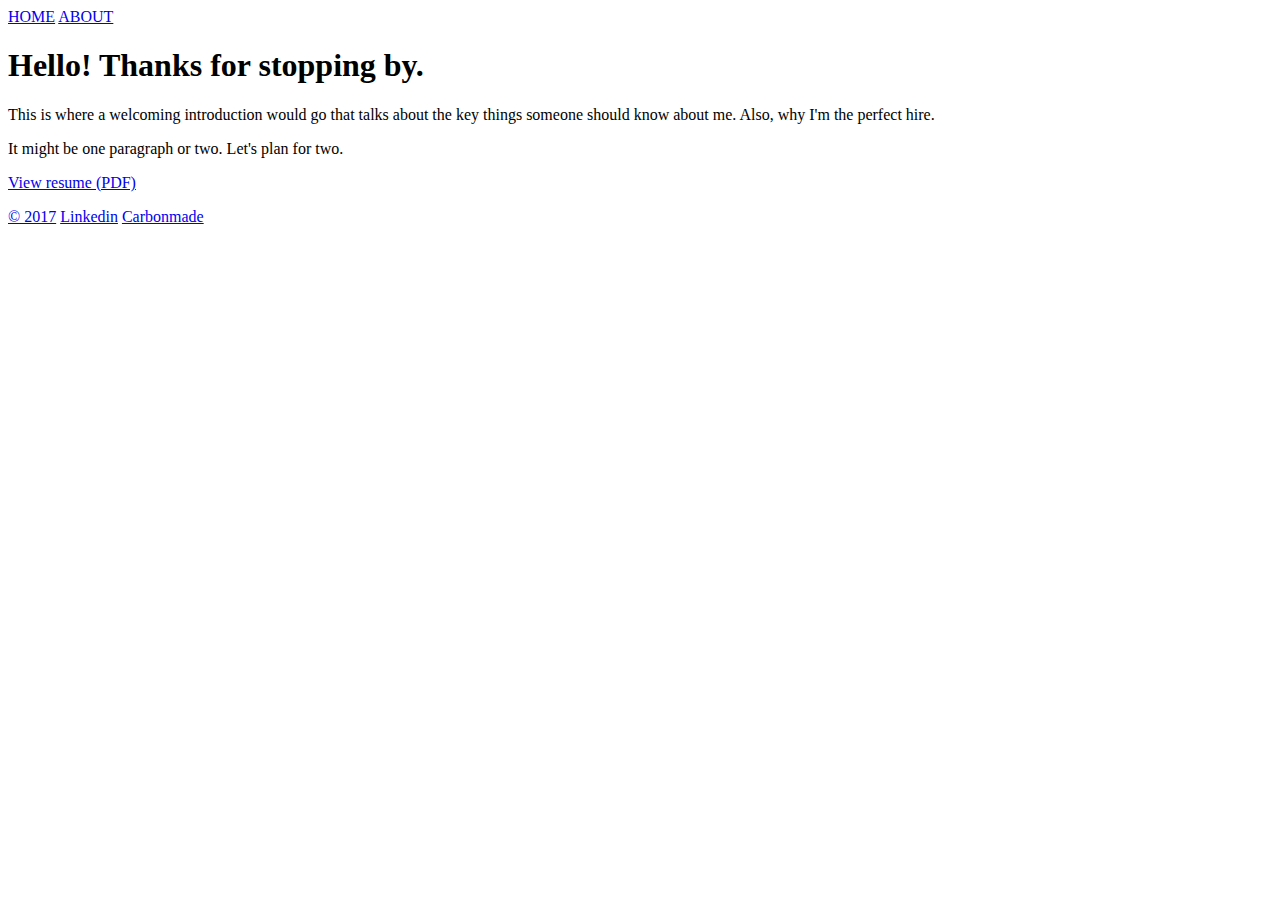
==== about.html @ a0a5fb6a "week 2 assigment" ====
<!DOCTYPE html>
<html>
  
<head>
  <meta charset="utf-8">
  <title>About | Katrina Schwieterman</title>
</head>

<body>
  <nav>
    <a href="index.html">HOME</a>
    <a href="about.html">ABOUT</a>
  </nav>
  
  <article>

    <header>
      <h1>Hello! Thanks for stopping by.</h1>
    </header>

    <section>
      <p>This is where a welcoming introduction would go that talks about the key things someone should know about me. Also, why I'm the perfect hire.</p>
      <p>It might be one paragraph or two. Let's plan for two.</p>
    <!--another link that ain't gonna work yet-->
      <p><a href="#" alt="katrina schwieterman resume">View resume (PDF)</a></p>
    </section>
    
  </article>
  
  <footer>
    <nav>
    <!--TO DO: figure out if I need a copyright page-->
      <a href="#">&copy; 2017</a>
      <a href="https://www.linkedin.com/in/kschwieterman/" target="_blank">Linkedin</a>
      <a href="https://kschwieterman.carbonmade.com/" target="_blank">Carbonmade</a>
    </nav>
  </footer>
  
</body>

</html>
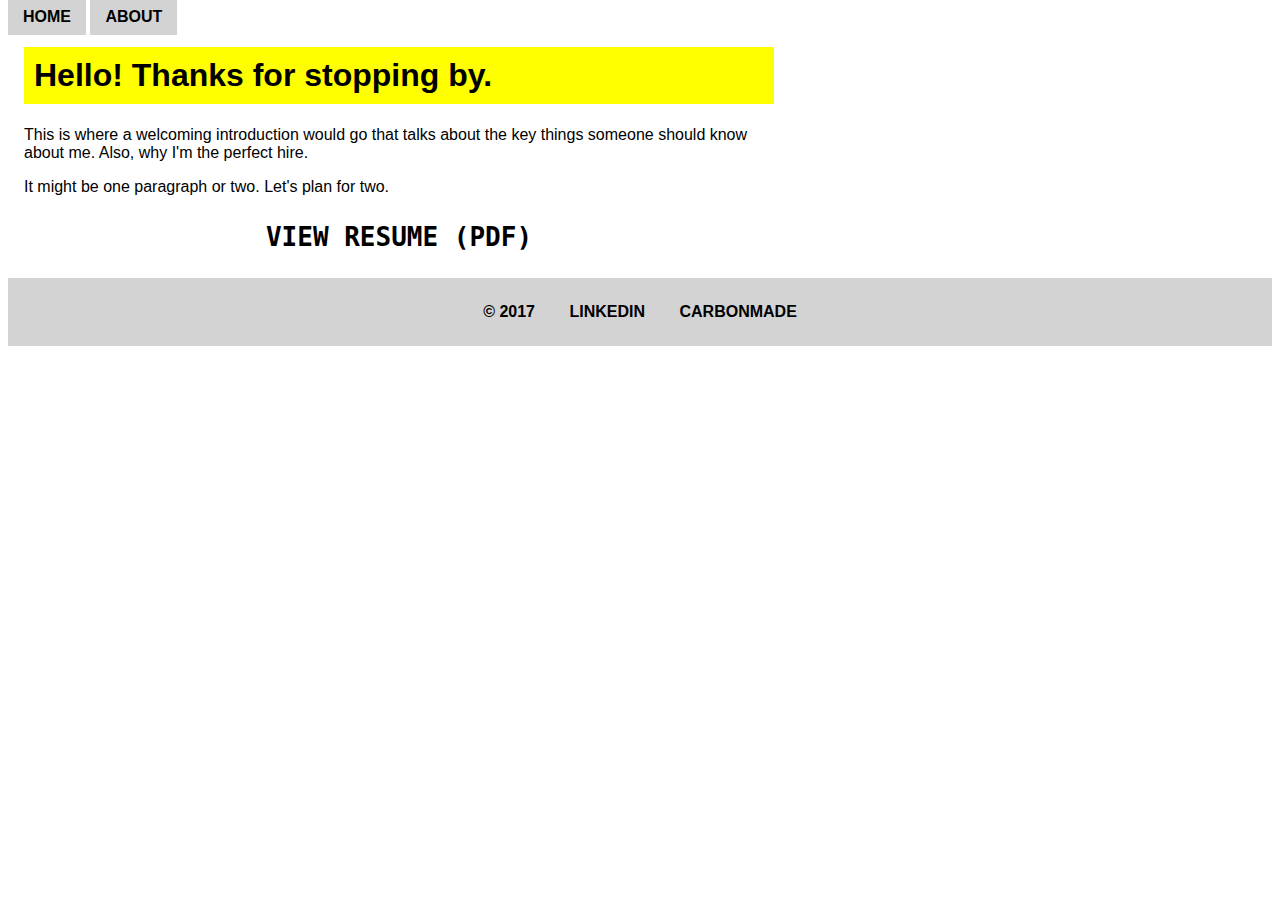
==== commit a5ccbdc1: "adding style sheet for week 3 assignment" ====
--- a/about.html
+++ b/about.html
@@ -4,12 +4,13 @@
 <head>
   <meta charset="utf-8">
   <title>About | Katrina Schwieterman</title>
+  <link rel="stylesheet" type="text/css" href="styles/first-stylesheet.css">
 </head>
 
 <body>
   <nav>
-    <a href="index.html">HOME</a>
-    <a href="about.html">ABOUT</a>
+    <a href="index.html">home</a>
+    <a href="about.html">about</a>
   </nav>
   
   <article>
@@ -22,7 +23,7 @@
       <p>This is where a welcoming introduction would go that talks about the key things someone should know about me. Also, why I'm the perfect hire.</p>
       <p>It might be one paragraph or two. Let's plan for two.</p>
     <!--another link that ain't gonna work yet-->
-      <p><a href="#" alt="katrina schwieterman resume">View resume (PDF)</a></p>
+      <p class="flat-button"><a href="#" target="_blank">View resume (PDF)</a></p>
     </section>
     
   </article>
--- a/styles/first-stylesheet.css
+++ b/styles/first-stylesheet.css
@@ -0,0 +1,61 @@
+body {
+  font-family: arial, sans-serif;
+}
+
+nav a {
+  color: black;
+  font-size: 1em;
+  font-weight: bold;
+  text-transform: uppercase;
+  text-decoration: none; 
+  padding: 10px 15px 10px 15px;
+  background-color: lightgray;
+}
+
+a:visited {
+  color: dimgray;
+}
+
+article {
+  max-width: 750px;
+  margin: 1em;
+}
+
+h1 {
+  font-size: 2em;
+  padding: 10px;
+  background: yellow;
+}
+
+h2 {
+  color: darkgray;
+}
+
+img {
+  width: 100px;
+  height: auto;
+}
+
+article a {
+  color: black;
+  text-decoration: none;
+}
+
+h3 + p {
+  color: darkgray;
+}
+
+p.flat-button {
+  text-transform: uppercase;
+  font-weight: bold;
+  font-size: 2em;
+  font-family: monospace;
+  text-align: center; 
+}
+
+footer {
+  padding-top: 25px;
+  padding-bottom: 25px;
+  text-align: center;
+  background-color: lightgrey;
+}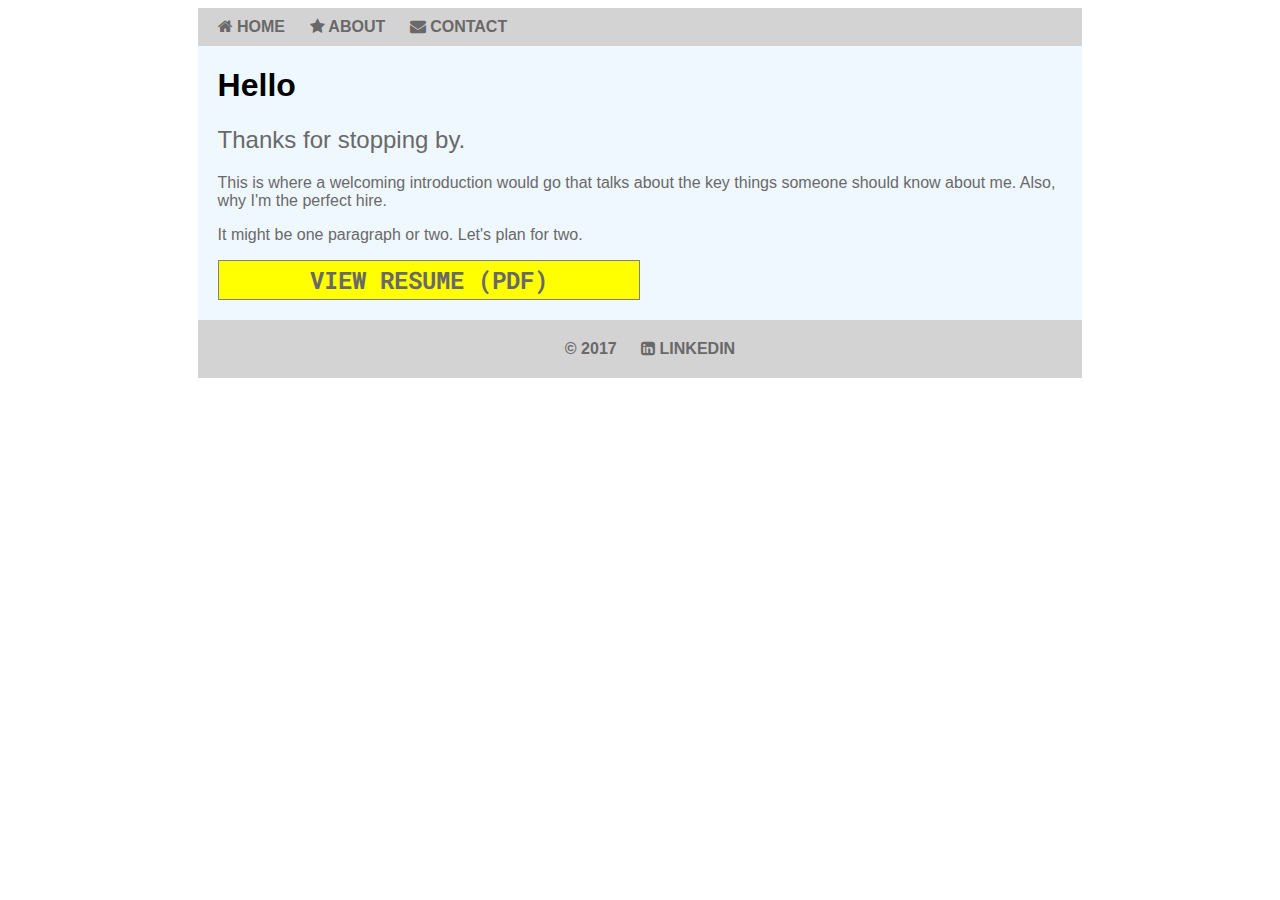
==== commit 0ce754bf: "fix font awesome size" ====
--- a/about.html
+++ b/about.html
@@ -5,38 +5,40 @@
   <meta charset="utf-8">
   <title>About | Katrina Schwieterman</title>
   <link rel="stylesheet" type="text/css" href="styles/first-stylesheet.css">
+  <link rel="stylesheet" href="fonts/font-awesome-4.7.0/css/font-awesome.min.css">
+  <link rel="stylesheet" href="https://fonts.googleapis.com/css?family=Roboto+Mono">
 </head>
 
 <body>
-  <nav>
-    <a href="index.html">home</a>
-    <a href="about.html">about</a>
-  </nav>
-  
-  <article>
+  <section class="container">
+    <nav>
+      <a href="index.html"><i class="fa fa-home" aria-hidden="true"></i> home</a>
+      <a href="about.html"><i class="fa fa-star" aria-hidden="true"></i> about</a>
+      <a href="contact.html"><i class="fa fa-envelope" aria-hidden="true"></i> contact</a>
+    </nav>
 
     <header>
-      <h1>Hello! Thanks for stopping by.</h1>
+      <h1>Hello</h1>
+      <h2>Thanks for stopping by.</h2>
     </header>
-
-    <section>
-      <p>This is where a welcoming introduction would go that talks about the key things someone should know about me. Also, why I'm the perfect hire.</p>
-      <p>It might be one paragraph or two. Let's plan for two.</p>
-    <!--another link that ain't gonna work yet-->
-      <p class="flat-button"><a href="#" target="_blank">View resume (PDF)</a></p>
-    </section>
     
-  </article>
+    <article>
+        <p>This is where a welcoming introduction would go that talks about the key things someone should know about me. Also, why I'm the perfect hire.</p>
+        <p>It might be one paragraph or two. Let's plan for two.</p>
+      <!--button that ain't gonna work yet-->
+        <form>
+          <input type="submit" value="view resume (pdf)">
+        </form>
+    </article>
   
-  <footer>
-    <nav>
-    <!--TO DO: figure out if I need a copyright page-->
-      <a href="#">&copy; 2017</a>
-      <a href="https://www.linkedin.com/in/kschwieterman/" target="_blank">Linkedin</a>
-      <a href="https://kschwieterman.carbonmade.com/" target="_blank">Carbonmade</a>
-    </nav>
-  </footer>
-  
+    <footer>
+      <nav>
+      <!--TO DO: figure out if I need a copyright page-->
+        <a href="#">&copy; 2017</a>
+        <a href="https://www.linkedin.com/in/kschwieterman/" target="_blank"><i class="fa fa-linkedin-square" aria-hidden="true"></i> Linkedin</a>
+      </nav>
+    </footer>
+    
+  </section>
 </body>
-
 </html>--- a/styles/first-stylesheet.css
+++ b/styles/first-stylesheet.css
@@ -1,39 +1,49 @@
 body {
   font-family: arial, sans-serif;
+  background-color: white;
+}
+
+.container {
+  width: 70%;
+  margin:auto;
+  background-color:aliceblue;
+}
+
+nav {
+  background-color: lightgrey;
+  padding: 10px 0px;
 }
 
 nav a {
-  color: black;
+  color: dimgray;
   font-size: 1em;
   font-weight: bold;
   text-transform: uppercase;
   text-decoration: none; 
-  padding: 10px 15px 10px 15px;
-  background-color: lightgray;
+  margin-left: 20px;
 }
 
 a:visited {
+  color: gray;
+}
+
+header {
+  margin: 20px;
+}
+
+header h1 {
+  font-size: 2em;
+  padding-top: 30px 0px;
+}
+
+header h2 {
   color: dimgray;
+  font-weight: normal;
 }
 
 article {
-  max-width: 750px;
-  margin: 1em;
-}
-
-h1 {
-  font-size: 2em;
-  padding: 10px;
-  background: yellow;
-}
-
-h2 {
-  color: darkgray;
-}
-
-img {
-  width: 100px;
-  height: auto;
+  align-items: center;
+  margin: 20px;
 }
 
 article a {
@@ -41,21 +51,56 @@
   text-decoration: none;
 }
 
-h3 + p {
-  color: darkgray;
+img {
+  width: 125px;
+  height: auto;
 }
 
-p.flat-button {
+h3 {
+  color: dimgray;
+}
+
+p, form {
+  color: dimgray;
+}
+
+.card {
+  float:left;
+  width:25%;
+  min-width: 250px;
+  text-align: center;
+  background-color: white;
+  padding: 20px;
+  margin-bottom: 15px;
+  margin-right: 15px;
+  height: 230px;
+}
+
+input[type=email] {
+  width: 50%;
+  height: 2em;
+}
+input[type=text] {
+  width: 50%;
+  height: 7em;
+}
+
+input[type=submit] {
+  width: 50%;
+  background-color:yellow;
+  border:1px solid gray;
+  color: dimgray;
+  font-size: 1.5em;
+  font-weight: bold;
   text-transform: uppercase;
-  font-weight: bold;
-  font-size: 2em;
-  font-family: monospace;
-  text-align: center; 
+  padding:3px;
+  font-family:'Roboto Mono', monospace;
 }
 
 footer {
-  padding-top: 25px;
-  padding-bottom: 25px;
+  clear:both;
+  padding-top: 10px;
+  padding-bottom: 10px;
   text-align: center;
   background-color: lightgrey;
 }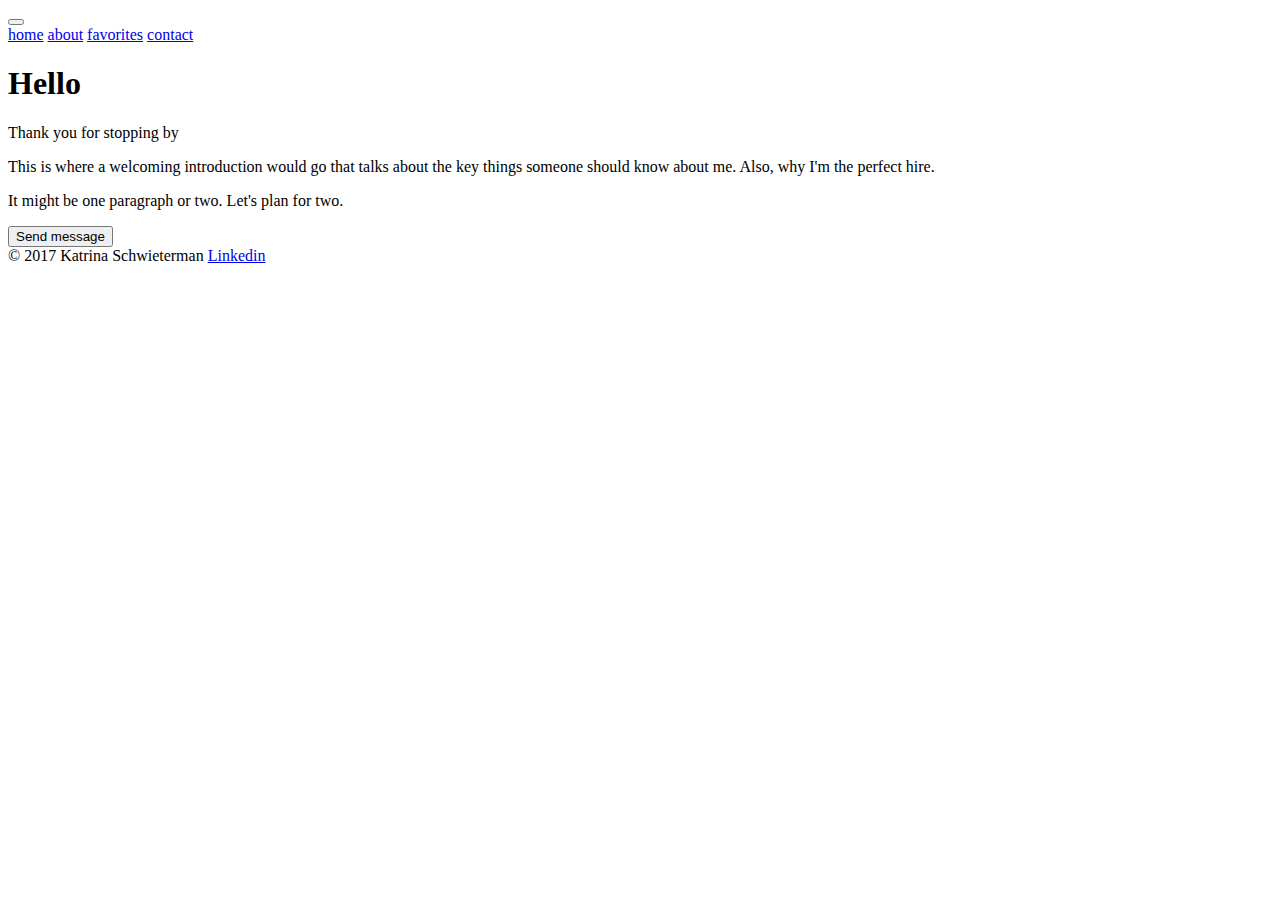
==== commit 9b2278ab: "added favorites.html and applied bootstrap for week 9 homework" ====
--- a/about.html
+++ b/about.html
@@ -1,44 +1,66 @@
 <!DOCTYPE html>
-<html>
+<html lang="en">
+<head>
+  <title>About | Katrina Schwieterman</title>
+
+  <!-- Required meta tags -->
+  <meta charset="utf-8">
+  <meta name="viewport" content="width=device-width, initial-scale=1, shrink-to-fit=no">
+
+  <!-- Bootstrap CSS -->
+  <link rel="stylesheet" href="https://maxcdn.bootstrapcdn.com/bootstrap/4.0.0-beta.2/css/bootstrap.min.css" integrity="sha384-PsH8R72JQ3SOdhVi3uxftmaW6Vc51MKb0q5P2rRUpPvrszuE4W1povHYgTpBfshb" crossorigin="anonymous">
   
-<head>
-  <meta charset="utf-8">
-  <title>About | Katrina Schwieterman</title>
-  <link rel="stylesheet" type="text/css" href="styles/first-stylesheet.css">
-  <link rel="stylesheet" href="fonts/font-awesome-4.7.0/css/font-awesome.min.css">
-  <link rel="stylesheet" href="https://fonts.googleapis.com/css?family=Roboto+Mono">
 </head>
 
 <body>
-  <section class="container">
-    <nav>
-      <a href="index.html"><i class="fa fa-home" aria-hidden="true"></i> home</a>
-      <a href="about.html"><i class="fa fa-star" aria-hidden="true"></i> about</a>
-      <a href="contact.html"><i class="fa fa-envelope" aria-hidden="true"></i> contact</a>
-    </nav>
+    
+<!--responsive navigation, sticky to top, full bleed -->
 
-    <header>
-      <h1>Hello</h1>
-      <h2>Thanks for stopping by.</h2>
-    </header>
-    
-    <article>
-        <p>This is where a welcoming introduction would go that talks about the key things someone should know about me. Also, why I'm the perfect hire.</p>
-        <p>It might be one paragraph or two. Let's plan for two.</p>
-      <!--button that ain't gonna work yet-->
-        <form>
-          <input type="submit" value="view resume (pdf)">
-        </form>
-    </article>
+  <nav class="navbar navbar-expand-sm navbar-light bg-light sticky-top">
+    <button class="navbar-toggler my-1" type="button" data-toggle="collapse" data-target="#navbarNavAltMarkup" aria-controls="navbarNavAltMarkup" aria-expanded="false" aria-label="Toggle navigation">
+      <span class="navbar-toggler-icon"></span>
+    </button>
+    <div class="collapse navbar-collapse" id="navbarNavAltMarkup">
+      <div class="navbar-nav my-1">
+        <a class="nav-item nav-link text-uppercase" href="/index.html">home</a>
+        <a class="nav-item nav-link active text-uppercase" href="/about.html">about</a>
+        <a class="nav-item nav-link text-uppercase" href="/favorites.html">favorites</a>
+        <a class="nav-item nav-link text-uppercase" href="/contact.html">contact</a>
+      </div>
+    </div>
+  </nav>
+
+<!-- hero section, full bleed -->
+
+  <header class="jumbotron jumbotron-fluid bg-primary text-white">
+    <div class="container">
+      <h1 class="display-5">Hello</h1>
+      <p class="lead">Thank you for stopping by</p>
+    </div>
+  </header>
+
+<!-- intro and view resume -->    
+  <article class="container">
+      <p>This is where a welcoming introduction would go that talks about the key things someone should know about me. Also, why I'm the perfect hire.</p>
+      <p>It might be one paragraph or two. Let's plan for two.</p>
+    <!--button that ain't gonna work yet-->
+      <form>
+        <button type="submit" class="btn btn-primary mb-5">Send message</button>
+      </form>
+  </article>
   
-    <footer>
-      <nav>
-      <!--TO DO: figure out if I need a copyright page-->
-        <a href="#">&copy; 2017</a>
-        <a href="https://www.linkedin.com/in/kschwieterman/" target="_blank"><i class="fa fa-linkedin-square" aria-hidden="true"></i> Linkedin</a>
-      </nav>
-    </footer>
-    
-  </section>
+<!--Footer responsive, centered-->
+  <footer class="nav navbar-light bg-light justify-content-center py-3">
+      <span class="navbar-text">&copy; 2017 Katrina Schwieterman</span>
+      <a class="nav-item nav-link text-uppercase" href="https://www.linkedin.com/in/kschwieterman/">Linkedin</a>
+  </footer>
+  
+<!--/Footer-->
+    <!-- Optional JavaScript -->
+    <!-- jQuery first, then Popper.js, then Bootstrap JS -->
+    <script src="https://code.jquery.com/jquery-3.2.1.slim.min.js" integrity="sha384-KJ3o2DKtIkvYIK3UENzmM7KCkRr/rE9/Qpg6aAZGJwFDMVNA/GpGFF93hXpG5KkN" crossorigin="anonymous"></script>
+    <script src="https://cdnjs.cloudflare.com/ajax/libs/popper.js/1.12.3/umd/popper.min.js" integrity="sha384-vFJXuSJphROIrBnz7yo7oB41mKfc8JzQZiCq4NCceLEaO4IHwicKwpJf9c9IpFgh" crossorigin="anonymous"></script>
+    <script src="https://maxcdn.bootstrapcdn.com/bootstrap/4.0.0-beta.2/js/bootstrap.min.js" integrity="sha384-alpBpkh1PFOepccYVYDB4do5UnbKysX5WZXm3XxPqe5iKTfUKjNkCk9SaVuEZflJ" crossorigin="anonymous"></script>
+
 </body>
 </html>